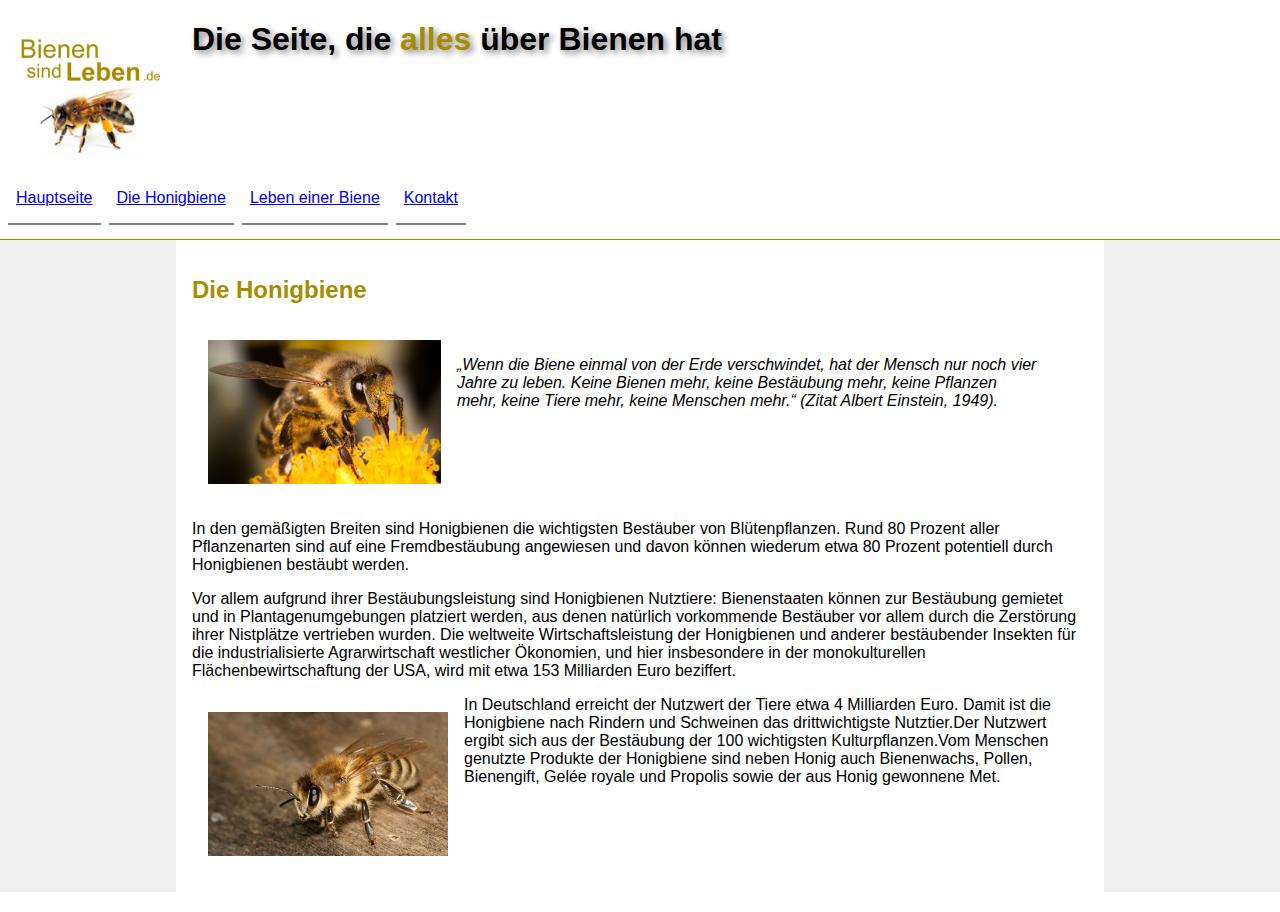
==== honigbiene.html @ 0d21904e "ja" ====
<!DOCTYPE html>
<html lang="de">
<head>
	<meta charset="UTF-8">
	<title>
		Die Besten Webseite des Kurses.
	</title>
	<link href="style.css" rel="stylesheet">
</head>
<body>

	<header>
		<a href="index.html" ><img class="logo" height="120" src="img/logo.jpg" alt="logo bild"></a>
		<h1 class="shadowgibts">Die Seite, die <span class="emph">alles</span> über Bienen hat</h1>
		<div class="clear-both"></div>
	</header>

	<nav>
		<ul class="nav-menu">
			<a href="index.html"><li>Hauptseite</li></a>
			<a href="honigbiene.html"><li>Die Honigbiene</li></a>
			<a href="lebenbeinen.html"><li>Leben einer Biene</li></a>
			<a href="kontakt.html"><li>Kontakt</li></a>
		</ul>
		<div class="clear-both"></div>
	</nav>
	
	<div class="haupthintergrunt">
		<div class="hauptinhalt">
			
			<h2>Die Honigbiene</h2>
			
			<div class="left">
				<img class="kleinerbild" src="img/beepicture.jpg" alt="bee_picture">
			</div>	
			
			<div class="quote">
				<p>„Wenn die Biene einmal von der Erde verschwindet, hat der Mensch nur noch vier Jahre zu leben. Keine Bienen mehr, keine Bestäubung mehr, keine Pflanzen mehr, keine Tiere mehr, keine Menschen mehr.“ (Zitat Albert Einstein, 1949).</p>
			</div>	
			<div class="clear-both"></div>
			
			<p>In den gemäßigten Breiten sind Honigbienen die wichtigsten Bestäuber von Blütenpflanzen. Rund 80 Prozent aller Pflanzenarten sind auf eine Fremdbestäubung angewiesen und davon können wiederum etwa 80 Prozent potentiell durch Honigbienen bestäubt werden.</p>
		
			<p>Vor allem aufgrund ihrer Bestäubungsleistung sind Honigbienen Nutztiere: Bienenstaaten können zur Bestäubung gemietet und in Plantagenumgebungen platziert werden, aus denen natürlich vorkommende Bestäuber vor allem durch die Zerstörung ihrer Nistplätze vertrieben wurden. Die weltweite Wirtschaftsleistung der Honigbienen und anderer bestäubender Insekten für die industrialisierte Agrarwirtschaft westlicher Ökonomien, und hier insbesondere in der monokulturellen Flächenbewirtschaftung der USA, wird mit etwa 153 Milliarden Euro beziffert.</p>
			<div class="left">
				<img class="kleinerbild" src="img/beepicture2.jpg" alt="bee_picture">
			</div>	
			<p>In Deutschland erreicht der Nutzwert der Tiere etwa 4 Milliarden Euro. Damit ist die Honigbiene nach Rindern und Schweinen das drittwichtigste Nutztier.Der Nutzwert ergibt sich aus der Bestäubung der 100 wichtigsten Kulturpflanzen.Vom Menschen genutzte Produkte der Honigbiene sind neben Honig auch Bienenwachs, Pollen, Bienengift, Gelée royale und Propolis sowie der aus Honig gewonnene Met. </p>
			<div class="clear-both"></div>
		</div>
	</div>

	<footer>
		
	</footer>

</body>
</html>
---- style.css ----
body
{
	padding: 0px;
	margin: 0px;
	font-family: Arial, sans-serif;
}

/* also koennen wir alles sehen */
nav, header, footer, div
{
	margin:0;
}

header
{
	padding: 0px;
	margin: 0px;
}

nav
{
	width: 100%;
	border-bottom: solid 1px #A88C00;	
}

/* li Elementen im nav */
.nav-menu 
{
	list-style: none;
	width: 100%;
	padding: 0;
	margin: 0;
	position: initial;
	
}

.nav-menu a li {
	padding: 1em 0.5em 1em 0.5em;
	display: block;
	margin: 0;
	
	border-bottom: solid 2px gray;
}

.nav-menu a
{
	float: left;
	height: 4.1em;
	padding: 0;
	margin: 0;
	margin-left: 0.5em;
	display:block;
	position: relative;
}

.nav-menu a li:hover
{
	background-color: #cfcfcf;
}

div.hauptinhalt
{
	margin-left: auto;
	margin-right: auto;
	width: 70%;
	background-color: #ffffff;
	padding: 1em;
}

div.haupthintergrunt
{
	float:top;
	position: relative;
	padding: 0em;
	margin: 0;
	min-height: 20em;
	background-color: #efefef;
}

div.hauptseiteinhalt
{
	position: relative;
}

span.emph, h2
{
	color: #A88C00;
}

div.colbox {
	display:inline-block;
	/*column-width: 20em;*/
	padding: 0.5em;
	border: solid 1px black;
}

div.colbox img {
	float: left;
	
}

video
{
	margin: 1em;
	display:block;
	width: 32em;
}

img.gif-display
{
	width: 32em;
	margin: 1em;
	display: block;
}

.kleinbild
{
	height: 24em;
}

.kleinerbild
{
	height: 9em;
}

div.quote
{
	font-style: oblique;
	padding: 1em;
	margin-left: 2em;
	margin-right: 2em;	
	display: block;
	float: center;
}

div.left
{
	float: left;
	margin: 1em;
}

img.logo
{
	float:left;
	margin: 1em;
}

img.gbild
{
	
	margin: 0px;
	width: 100%;
	position: absolute;
}

h1.shadowgibts
{
	text-shadow: gray 0.1em 0.1em 0.2em;
}

footer
{
	display: block;
	padding: 10px;
	bottom: 0;
	left: 0;
	right: 0;
	clear:both;
}

div.clear-both
{
	clear: both;
}


/* kontakt form dinge */
input[type=text], select, textarea {
    width: 100%; /* Full width */
    padding: 12px; /* Some padding */  
    border: 1px solid #ccc; /* Gray border */
    border-radius: 4px; /* Rounded borders */
    box-sizing: border-box; /* Make sure that padding and width stays in place */
    margin-top: 6px; /* Add a top margin */
    margin-bottom: 16px; /* Bottom margin */
    resize: vertical /* Allow the user to vertically resize the textarea (not horizontally) */
}

input[type=submit] {
    background-color: #DAA520;
    color: white;
    padding: 12px 20px;
    border: none;
    border-radius: 4px;
    cursor: pointer;
}

/* When moving the mouse over the submit button, add a darker green color */
input[type=submit]:hover {
    background-color: #FFD700;
}

/* Add a background color and some padding around the form */
.container {
    border-radius: 5px;
    background-color: #f2f2f2;
    padding: 20px;
}
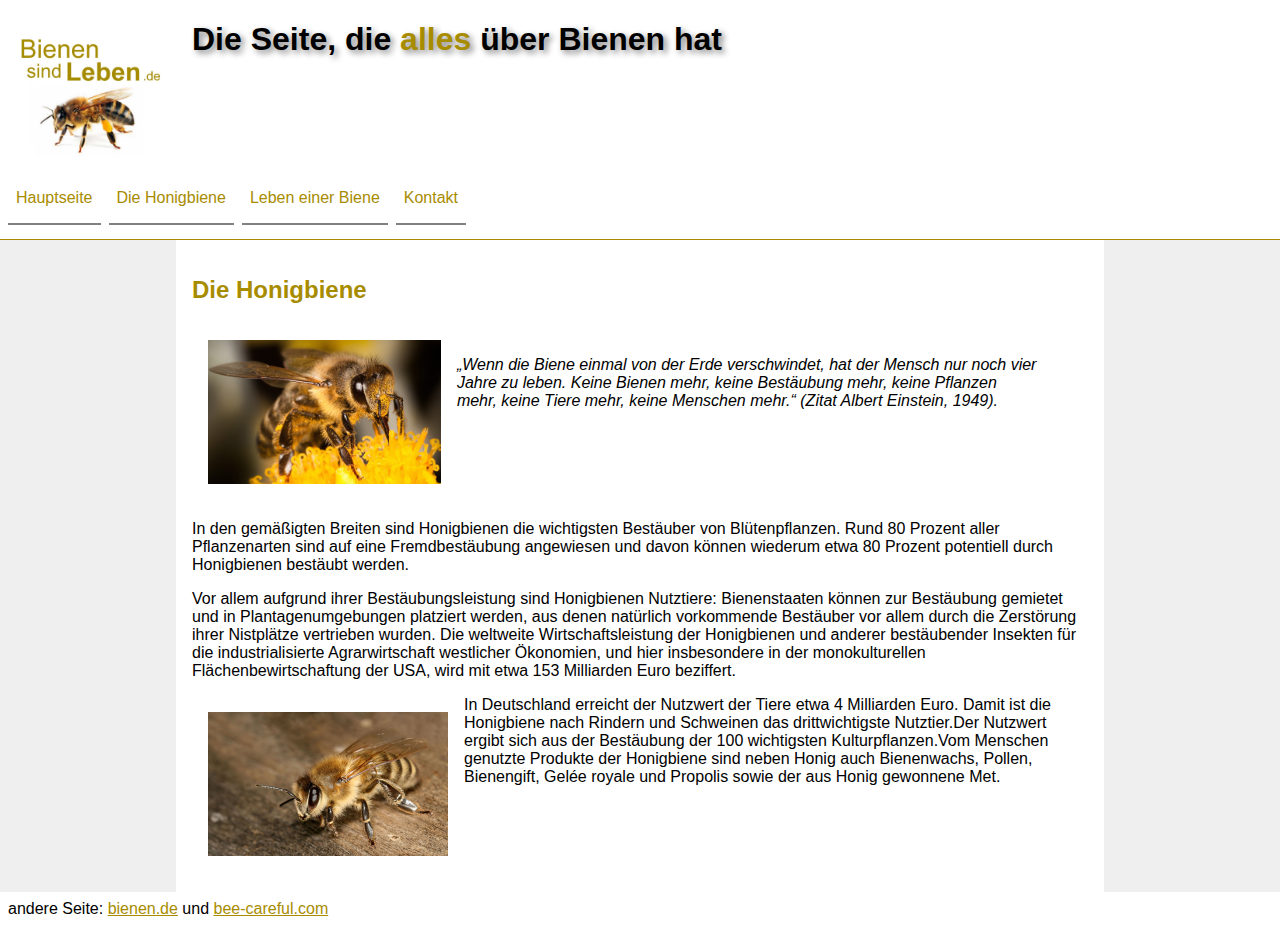
==== commit 742b0040: "final touches for version we are turning in." ====
--- a/honigbiene.html
+++ b/honigbiene.html
@@ -3,9 +3,9 @@
 <head>
 	<meta charset="UTF-8">
 	<title>
-		Die Besten Webseite des Kurses.
+		Bienen sind Leben
 	</title>
-	<link href="style.css" rel="stylesheet">
+	<link href="css/style.css" rel="stylesheet">
 </head>
 <body>
 
@@ -51,7 +51,7 @@
 	</div>
 
 	<footer>
-		
+		andere Seite: <a href="https://www.bienen.de/">bienen.de</a> und <a href="http://www.bee-careful.com/de/">bee-careful.com</a>
 	</footer>
 
 </body>
--- a/css/style.css
+++ b/css/style.css
@@ -0,0 +1,223 @@
+
+body
+{
+	padding: 0px;
+	margin: 0px;
+	font-family: Arial, sans-serif;
+}
+
+/* also koennen wir alles sehen */
+nav, header, footer, div
+{
+	margin:0;
+}
+
+a
+{
+	color: #A88C00;
+}
+
+header
+{
+	padding: 0px;
+	margin: 0px;
+}
+
+nav
+{
+	width: 100%;
+	border-bottom: solid 1px #A88C00;	
+}
+
+/* li Elementen im nav */
+.nav-menu 
+{
+	list-style: none;
+	width: 100%;
+	padding: 0;
+	margin: 0;
+	position: initial;
+	
+}
+
+.nav-menu a li {
+	padding: 1em 0.5em 1em 0.5em;
+	display: block;
+	margin: 0;
+	
+	border-bottom: solid 2px gray;
+}
+
+.nav-menu a
+{
+	float: left;
+	height: 4.1em;
+	padding: 0;
+	margin: 0;
+	margin-left: 0.5em;
+	display:block;
+	position: relative;
+	text-decoration: none;
+}
+
+.nav-menu a li:hover
+{
+	background-color: #cfcfcf;
+}
+
+div.hauptinhalt
+{
+	margin-left: auto;
+	margin-right: auto;
+	width: 70%;
+	background-color: #ffffff;
+	padding: 1em;
+}
+
+div.haupthintergrunt
+{
+	float:top;
+	position: relative;
+	padding: 0em;
+	margin: 0;
+	min-height: 20em;
+	background-color: #efefef;
+}
+
+div.hauptseiteinhalt
+{
+	position: relative;
+}
+
+span.emph, h2
+{
+	color: #A88C00;
+}
+
+div.colbox {
+	display:inline-block;
+	/*column-width: 20em;*/
+	padding: 0.5em;
+	border: solid 1px black;
+}
+
+div.colbox img {
+	float: left;
+	
+}
+
+video
+{
+	margin: 1em;
+	display:block;
+	width: 32em;
+}
+
+img.gif-display
+{
+	width: 32em;
+	margin: 1em;
+	display: block;
+}
+
+.kleinbild
+{
+	height: 24em;
+}
+
+.kleinerbild
+{
+	height: 9em;
+}
+
+div.quote
+{
+	font-style: oblique;
+	padding: 1em;
+	margin-left: 2em;
+	margin-right: 2em;	
+	display: block;
+	float: center;
+}
+
+div.left
+{
+	float: left;
+	margin: 1em;
+}
+
+img.logo
+{
+	float:left;
+	margin: 1em;
+}
+
+img.gbild
+{
+	
+	margin: 0px;
+	width: 100%;
+	position: absolute;
+}
+
+h1.shadowgibts
+{
+	text-shadow: gray 0.1em 0.1em 0.2em;
+}
+
+footer
+{
+	display: block;
+	padding: 0.5em;
+	height: 2em;
+	margin:0em;
+	bottom: 0;
+	left: 0;
+	right: 0;
+	clear:both;
+	background-color: #ffffff;
+}
+
+footer.hauptfooter
+{
+	position: fixed;
+}
+
+div.clear-both
+{
+	clear: both;
+}
+
+
+/* kontakt form dinge */
+input[type=text], select, textarea {
+    width: 100%; /* Full width */
+    padding: 12px; /* Some padding */  
+    border: 1px solid #ccc; /* Gray border */
+    border-radius: 4px; /* Rounded borders */
+    box-sizing: border-box; /* Make sure that padding and width stays in place */
+    margin-top: 6px; /* Add a top margin */
+    margin-bottom: 16px; /* Bottom margin */
+    resize: vertical /* Allow the user to vertically resize the textarea (not horizontally) */
+}
+
+input[type=submit] {
+    background-color: #DAA520;
+    color: white;
+    padding: 12px 20px;
+    border: none;
+    border-radius: 4px;
+    cursor: pointer;
+}
+
+/* When moving the mouse over the submit button, add a darker green color */
+input[type=submit]:hover {
+    background-color: #FFD700;
+}
+
+/* Add a background color and some padding around the form */
+.container {
+    border-radius: 5px;
+    background-color: #f2f2f2;
+    padding: 20px;
+}
